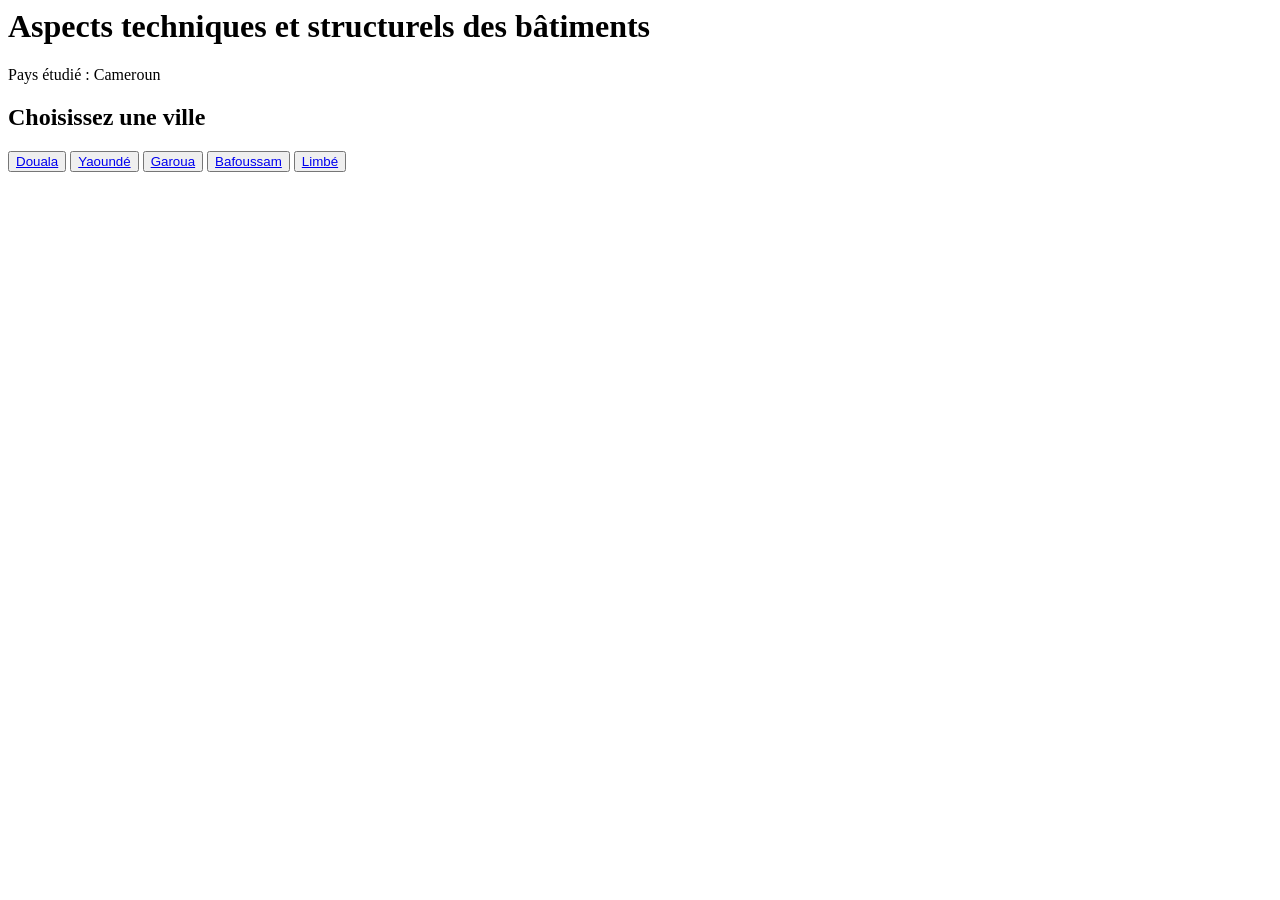
==== index.html @ 5be866ab "Add files via upload" ====
<html lang="en">
<head>
    <meta charset="UTF-8">
    <meta name="viewport" content="width=device-width, initial-scale=1.0">
    <title>Aspects techniques des bâtiments - Cameroun</title>
</head>
<body>
<h1>Aspects techniques et structurels des bâtiments</h1>
<p>Pays étudié : Cameroun</p>

<h2>Choisissez une ville</h2>
<button><a href="douala.html">Douala</a></button>
<button><a href="yaounde.html">Yaoundé</a></button>
<button><a href="garoua.html">Garoua</a></button>
<button><a href="bafoussam.html">Bafoussam</a></button>
<button><a href="limbe.html">Limbé</a></button>
    
</body>
</html>
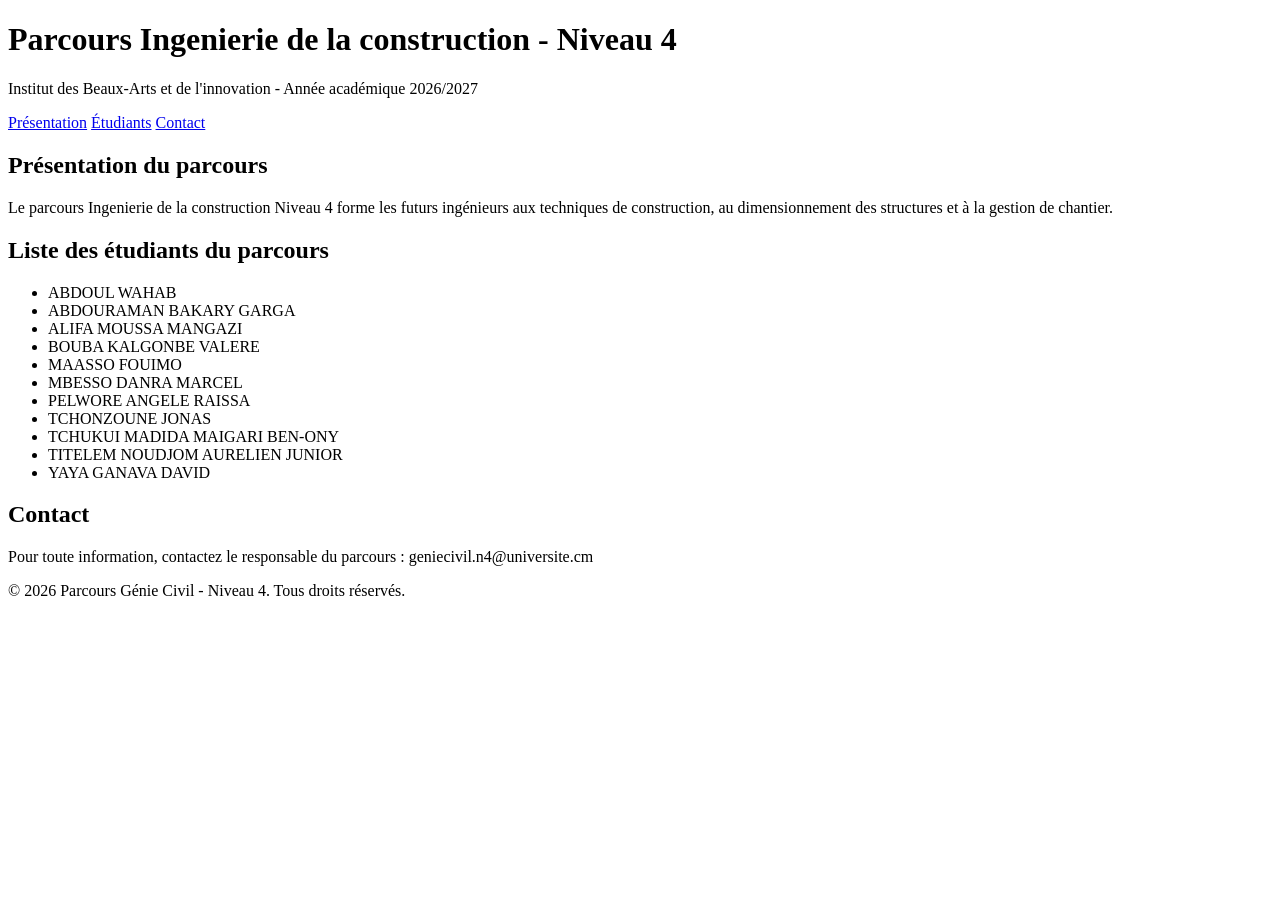
==== commit 181c264a: "Rename Mon site/index.html to index.html" ====
--- a/index.html
+++ b/index.html
@@ -1,19 +1,63 @@
-<html lang="en">
+<!DOCTYPE html>
+<html lang="fr">
 <head>
     <meta charset="UTF-8">
     <meta name="viewport" content="width=device-width, initial-scale=1.0">
-    <title>Aspects techniques des bâtiments - Cameroun</title>
+    <title>Parcours Ingenierie de la construction - Niveau 4</title>
+    <link rel="stylesheet" href="style.css">
 </head>
 <body>
-<h1>Aspects techniques et structurels des bâtiments</h1>
-<p>Pays étudié : Cameroun</p>
 
-<h2>Choisissez une ville</h2>
-<button><a href="douala.html">Douala</a></button>
-<button><a href="yaounde.html">Yaoundé</a></button>
-<button><a href="garoua.html">Garoua</a></button>
-<button><a href="bafoussam.html">Bafoussam</a></button>
-<button><a href="limbe.html">Limbé</a></button>
-    
+    <header>
+        <h1>Parcours Ingenierie de la construction - Niveau 4</h1>
+        <p>Institut des Beaux-Arts et de l'innovation - Année académique 2026/2027</p>
+    </header>
+
+    <nav>
+        <a href="#presentation">Présentation</a>
+        <a href="#etudiants">Étudiants</a>
+        <a href="#contact">Contact</a>
+    </nav>
+
+    <main>
+
+        <section id="presentation">
+            <h2>Présentation du parcours</h2>
+            <p>
+                Le parcours Ingenierie de la construction Niveau 4 forme les futurs ingénieurs
+                aux techniques de construction, au dimensionnement des
+                structures et à la gestion de chantier.
+            </p>
+        </section>
+
+        <section id="etudiants">
+            <h2>Liste des étudiants du parcours</h2>
+            <ul>
+                <li>ABDOUL WAHAB</li>
+                <li>ABDOURAMAN BAKARY GARGA</li>
+                <li>ALIFA MOUSSA MANGAZI</li>
+                <li>BOUBA KALGONBE VALERE</li>
+                <li>MAASSO FOUIMO</li>
+                <li>MBESSO DANRA MARCEL</li>
+                <li>PELWORE ANGELE RAISSA</li>
+                <li>TCHONZOUNE JONAS</li>
+                <li>TCHUKUI MADIDA MAIGARI BEN-ONY</li>
+                <li>TITELEM NOUDJOM AURELIEN JUNIOR</li>
+                <li>YAYA GANAVA DAVID</li>
+            </ul>
+        </section>
+
+        <section id="contact">
+            <h2>Contact</h2>
+            <p>Pour toute information, contactez le responsable du parcours :
+            geniecivil.n4@universite.cm</p>
+        </section>
+
+    </main>
+
+    <footer>
+        <p>&copy; 2026 Parcours Génie Civil - Niveau 4. Tous droits réservés.</p>
+    </footer>
+
 </body>
-</html>+</html>
